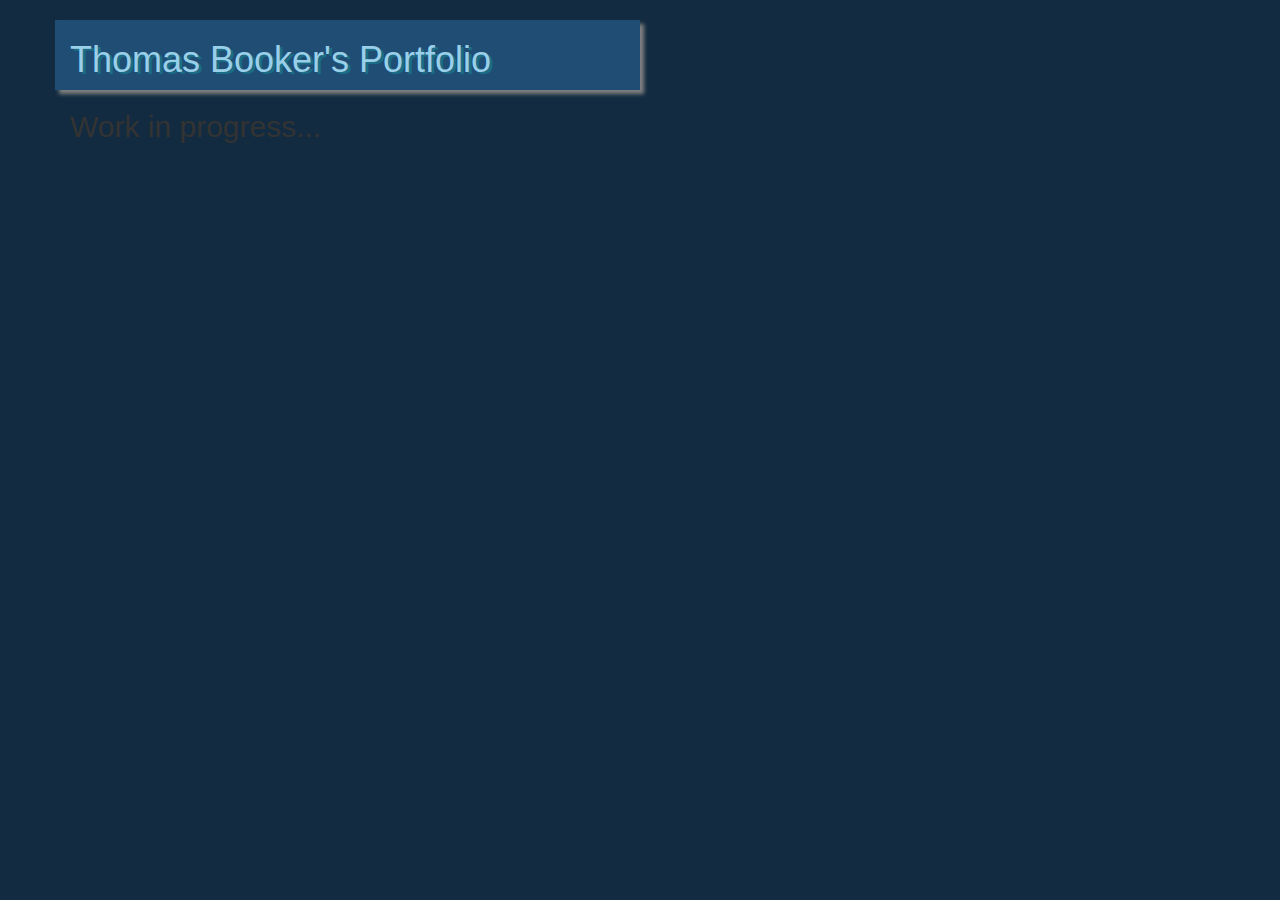
==== index.html @ 2ad28dff "First upload" ====
<!DOCTYPE html>
<html lang="en">
<head>
    <meta charset="utf-8">
    <meta http-equiv="X-UA-Compatible" content="IE=edge">
    <meta name="viewport" content="width=device-width, initial-scale=1">
    <!-- The above 3 meta tags *must* come first in the head; any other head content must come *after* these tags -->
    <title>Thomas Booker's Portfolio</title>
    <!-- Bootstrap -->
    <link href="css/bootstrap.min.css" rel="stylesheet">
    <link href="css/stylesheet.css" rel="stylesheet">
    <!-- HTML5 shim and Respond.js for IE8 support of HTML5 elements and media queries -->
    <!-- WARNING: Respond.js doesn't work if you view the page via file:// -->
    <!--[if lt IE 9]>
    <script src="https://oss.maxcdn.com/html5shiv/3.7.3/html5shiv.min.js"></script>
    <script src="https://oss.maxcdn.com/respond/1.4.2/respond.min.js"></script>
    <![endif]-->
</head>
<body>
<div class="container">
    <div class="row">
        <div class="col-md-6" id="h1Box">
            <h1>Thomas Booker's Portfolio</h1>
        </div>
    </div>
    <div class="row">
        <div class="col-md-6">
            <h2>Work in progress...</h2>
        </div>
    </div>
</div>

<!-- jQuery (necessary for Bootstrap's JavaScript plugins) -->
<script src="https://ajax.googleapis.com/ajax/libs/jquery/1.12.4/jquery.min.js"></script>
<!-- Include all compiled plugins (below), or include individual files as needed -->
<script src="js/bootstrap.min.js"></script>
</body>
</html>
---- css/stylesheet.css ----
/* Standard elements */

body {
    background-color: #122b40;
}
h1 {
    color: #9acfea;
    text-align: justify;
text-shadow: 3px 2px #1b6d85;
    animation-name: h1Ani;
    animation-duration: 4s;
}


/* Animations */

@keyframes h1Ani {
    from {
        color: #080808;
    }
    to {
        color: #122b40;
    }
}

/* Bootstrap grid styles */

#h1Box {
    margin: 20px 0px 0px 0px;
    box-shadow: 4px 4px 4px grey;
    background-color: #204d74;
    border-color: #9acfea;
    border-width: 5px medium;
}
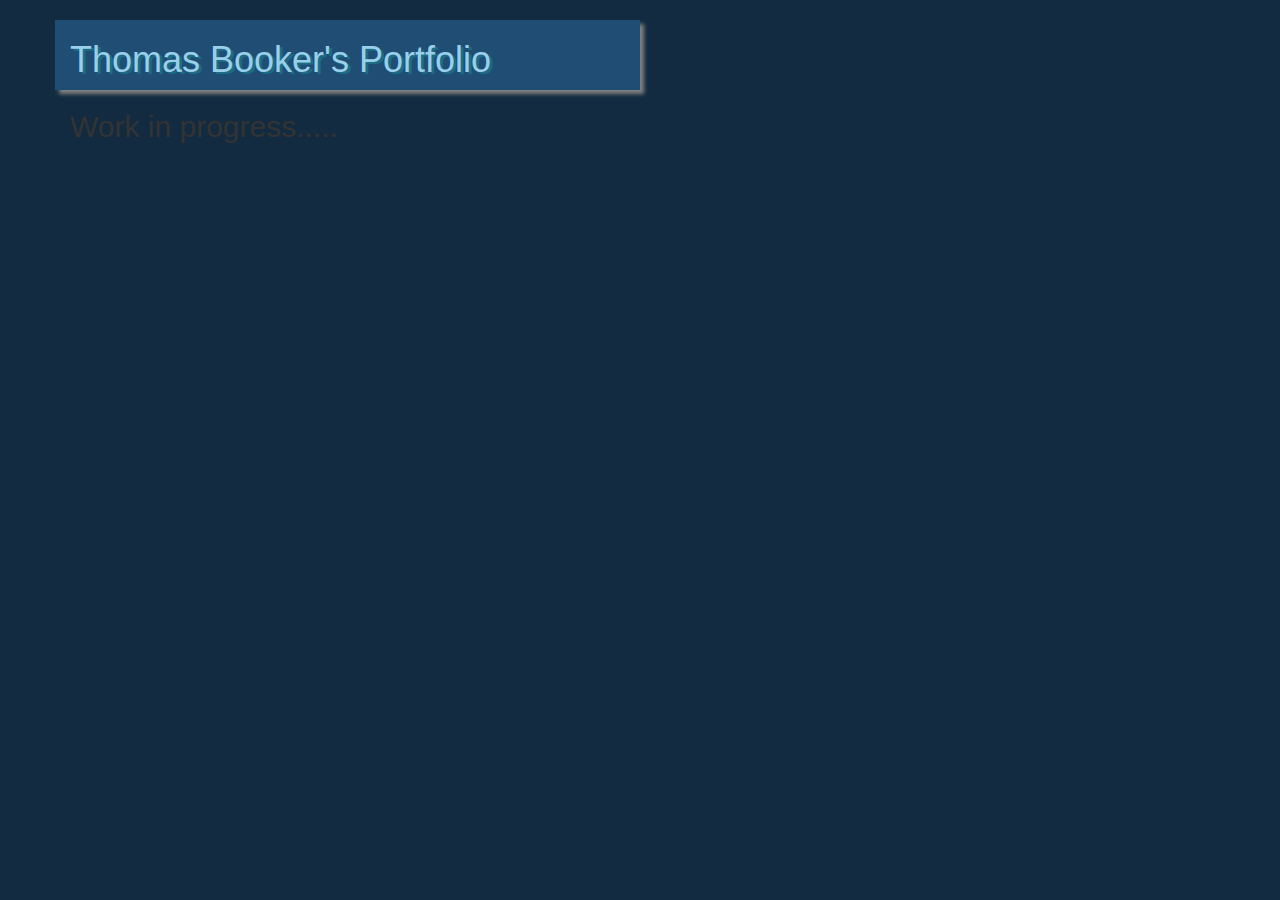
==== commit 5bede591: "....." ====
--- a/index.html
+++ b/index.html
@@ -25,7 +25,7 @@
     </div>
     <div class="row">
         <div class="col-md-6">
-            <h2>Work in progress...</h2>
+            <h2>Work in progress.....</h2>
         </div>
     </div>
 </div>
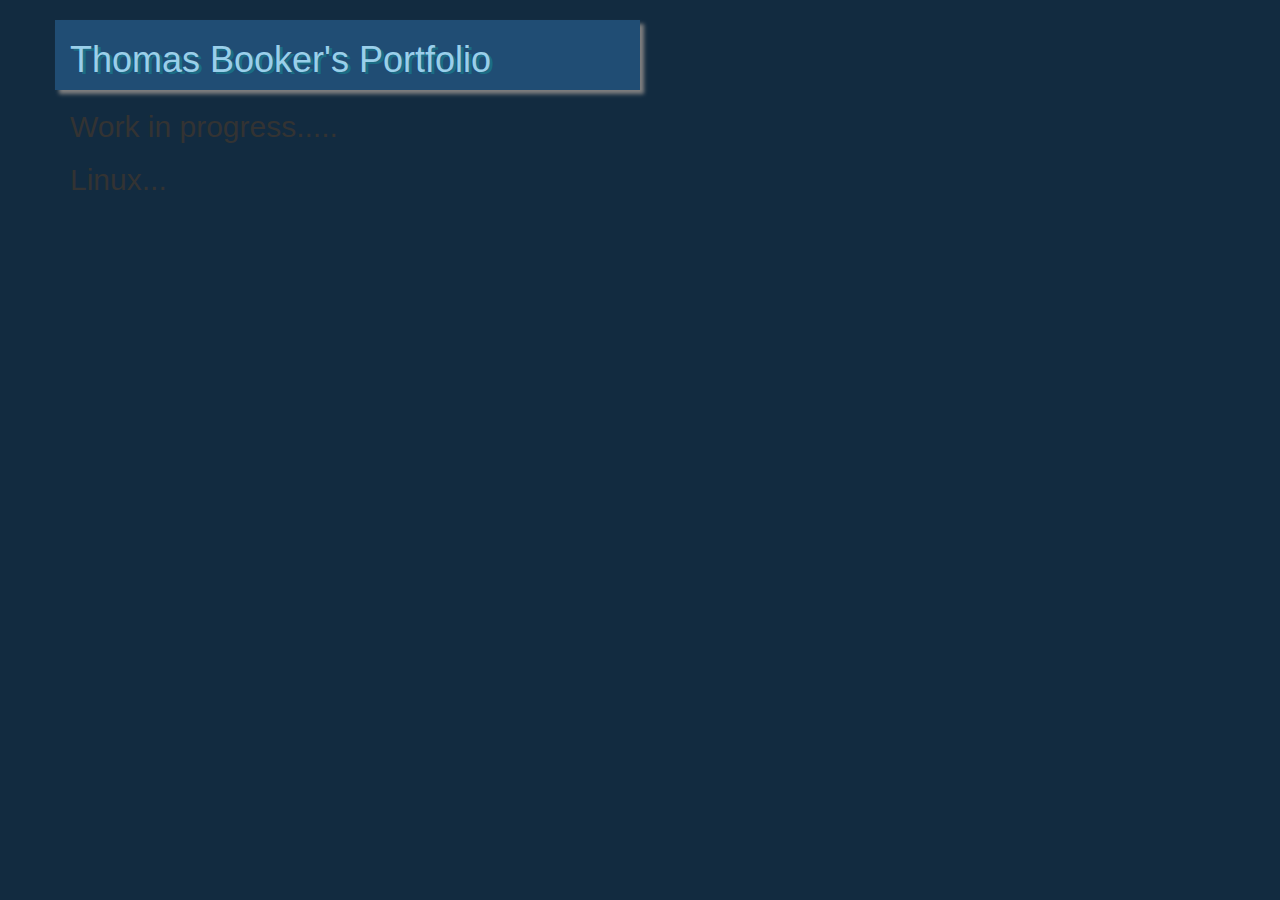
==== commit a4d11dad: "added text linux" ====
--- a/index.html
+++ b/index.html
@@ -26,6 +26,7 @@
     <div class="row">
         <div class="col-md-6">
             <h2>Work in progress.....</h2>
+            <h2>Linux...</h2>
         </div>
     </div>
 </div>
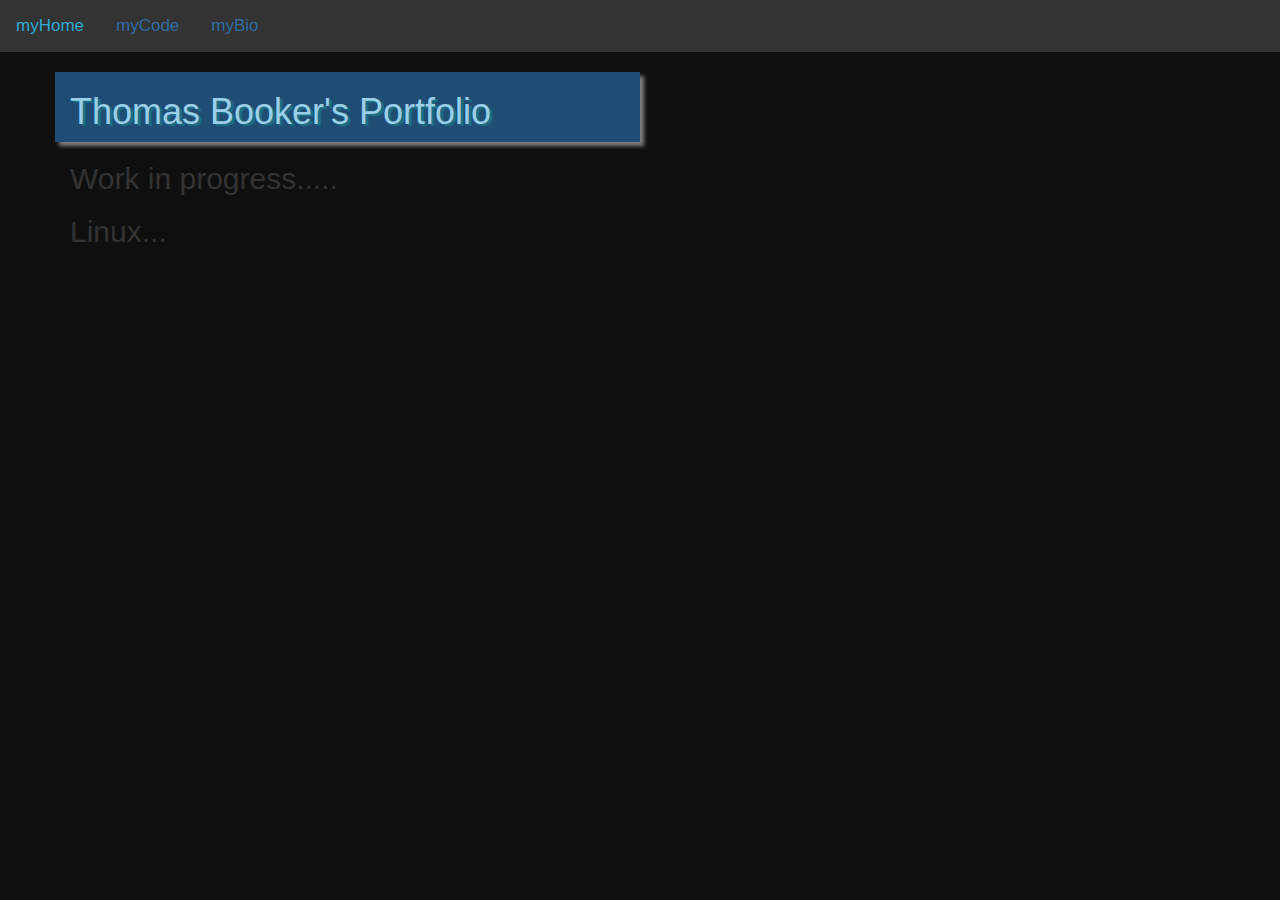
==== commit f2ea3f3c: "Added new pages and top navbar" ====
--- a/index.html
+++ b/index.html
@@ -17,6 +17,11 @@
     <![endif]-->
 </head>
 <body>
+<div class="topnav" id="tbNav">
+    <a href="/index.html">myHome</a>
+    <a href="/mycode.html">myCode</a>
+    <a href="/mybio.html">myBio</a>
+</div>
 <div class="container">
     <div class="row">
         <div class="col-md-6" id="h1Box">
--- a/css/stylesheet.css
+++ b/css/stylesheet.css
@@ -1,7 +1,7 @@
 /* Standard elements */
 
 body {
-    background-color: #122b40;
+    background-color: #0f0f0f;
 }
 h1 {
     color: #9acfea;
@@ -10,7 +10,23 @@
     animation-name: h1Ani;
     animation-duration: 4s;
 }
-
+/* Top navigation*/
+.topnav {
+    background-color:#333;
+    overflow: hidden;
+}
+.topnav a{
+    float: left;
+    display: block;
+    color: #2e6da4;
+    text-align:center;
+    padding: 14px 16px;
+    text-decoration: none;
+    font-size: 17px;
+}
+.topnav a:hover {
+    color: #2aabd2;
+}
 
 /* Animations */
 
@@ -26,7 +42,7 @@
 /* Bootstrap grid styles */
 
 #h1Box {
-    margin: 20px 0px 0px 0px;
+    margin: 20px 0 0 0;
     box-shadow: 4px 4px 4px grey;
     background-color: #204d74;
     border-color: #9acfea;
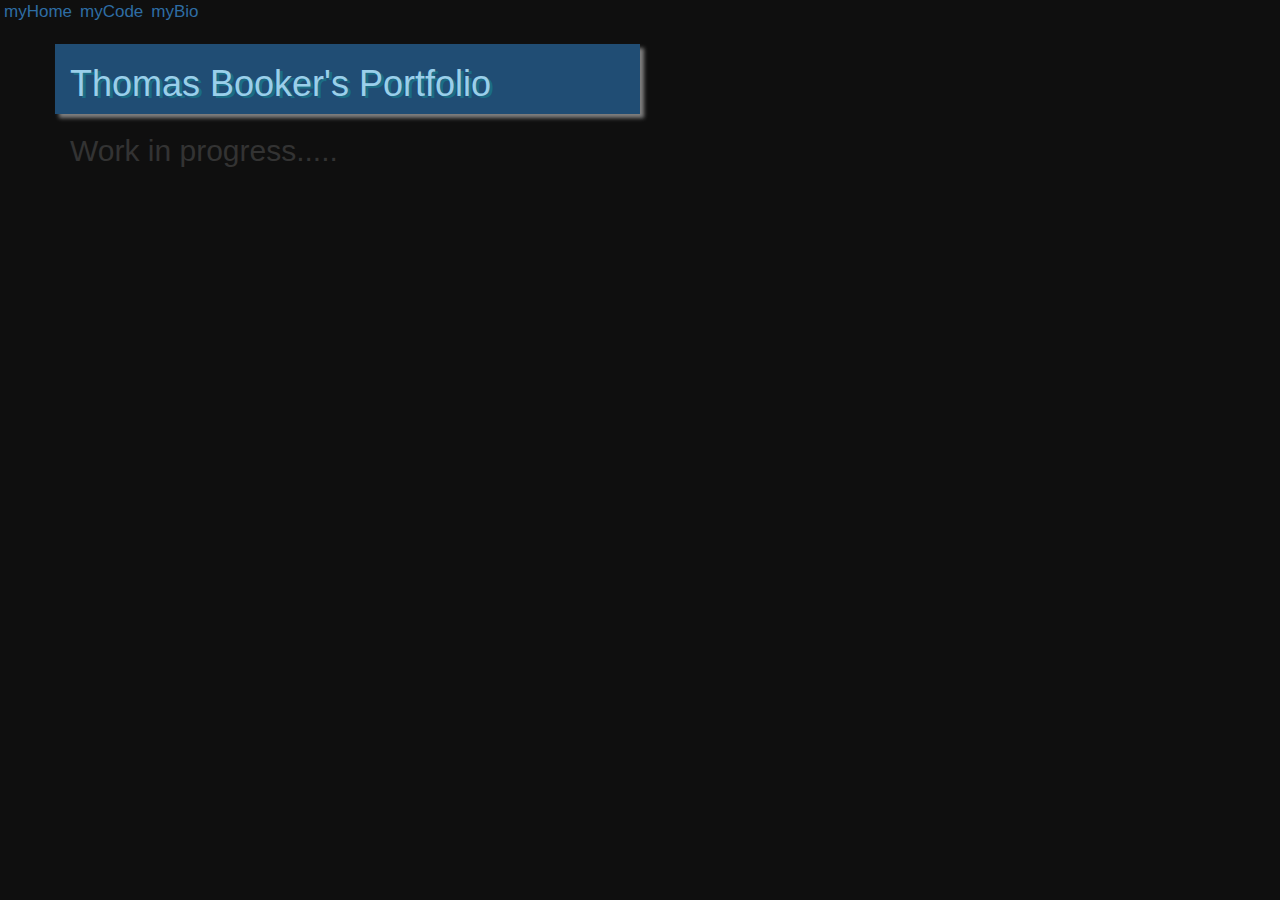
==== commit 984f942e: "Added new pages and top navbar" ====
--- a/index.html
+++ b/index.html
@@ -31,7 +31,7 @@
     <div class="row">
         <div class="col-md-6">
             <h2>Work in progress.....</h2>
-            <h2>Linux...</h2>
+
         </div>
     </div>
 </div>
--- a/css/stylesheet.css
+++ b/css/stylesheet.css
@@ -12,7 +12,7 @@
 }
 /* Top navigation*/
 .topnav {
-    background-color:#333;
+    background-color: #0f0f0f;
     overflow: hidden;
 }
 .topnav a{
@@ -23,9 +23,16 @@
     padding: 14px 16px;
     text-decoration: none;
     font-size: 17px;
+    padding: 0 2px 0 2px;
+    margin: 0 2px 0 2px;
 }
 .topnav a:hover {
     color: #2aabd2;
+
+}
+.topnav a:active {
+    background-color: #3c3c3c;
+    color: #5cb85c;
 }
 
 /* Animations */
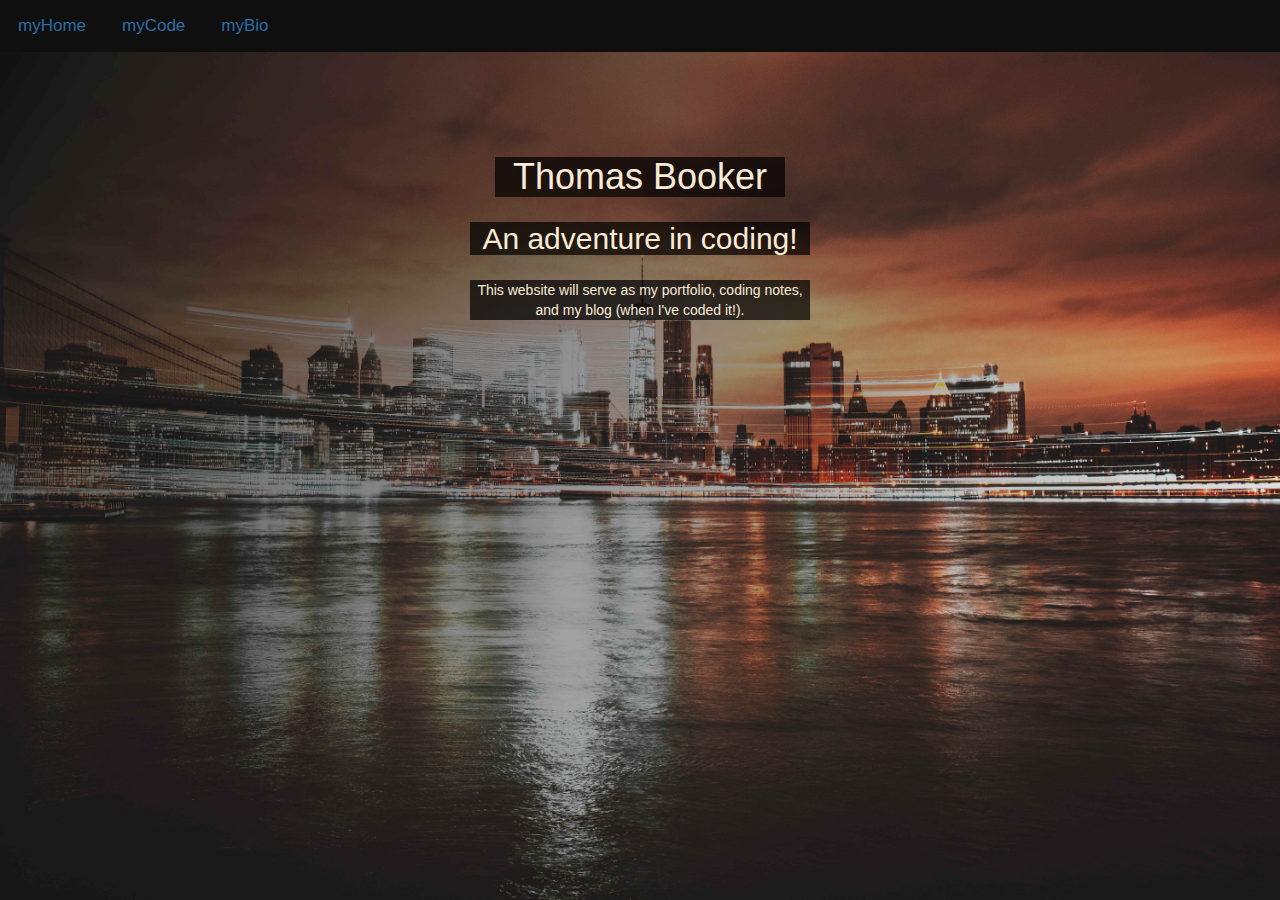
==== commit 5cccc5a7: "Added myCode page's sub-menu" ====
--- a/index.html
+++ b/index.html
@@ -22,18 +22,14 @@
     <a href="/mycode.html">myCode</a>
     <a href="/mybio.html">myBio</a>
 </div>
-<div class="container">
-    <div class="row">
-        <div class="col-md-6" id="h1Box">
-            <h1>Thomas Booker's Portfolio</h1>
-        </div>
-    </div>
-    <div class="row">
-        <div class="col-md-6">
-            <h2>Work in progress.....</h2>
-
-        </div>
-    </div>
+<div class="tbHomeDivH1">
+    <h1 class="tbHomeH1">Thomas Booker</h1>
+</div>
+<div class="tbHomeDivH2">
+    <h2 class="tbHomeH2">An adventure in coding!</h2>
+</div>
+<div class="tbHomeDivH3">
+    <p class="tbHomeH3">This website will serve as my portfolio, coding notes, and my blog (when I've coded it!).</p>
 </div>
 
 <!-- jQuery (necessary for Bootstrap's JavaScript plugins) -->
--- a/css/stylesheet.css
+++ b/css/stylesheet.css
@@ -2,14 +2,58 @@
 
 body {
     background-color: #0f0f0f;
+    background-image: url(/img/tbbg3a.jpg);
+    background-repeat: no-repeat;
+    background-position: right top;
+    background-attachment: fixed;
+    background-size: 100% 100%;
 }
 h1 {
     color: #9acfea;
     text-align: justify;
-text-shadow: 3px 2px #1b6d85;
-    animation-name: h1Ani;
-    animation-duration: 4s;
 }
+div {
+    text-align: justify;
+}
+
+/* Homepage styling */
+.tbHomeH1 {
+    color: antiquewhite;
+    text-align: center;
+    background: rgba(0, 0, 0, 0.7);
+}
+.tbHomeH2 {
+    color: antiquewhite;
+    text-align: center;
+    background: rgba(0, 0, 0, 0.7);
+}
+.tbHomeH3 {
+    color: antiquewhite;
+    text-align: center;
+    background: rgba(0, 0, 0, 0.7);
+}
+.tbHomeDivH1 {
+    width: 300px;
+    padding: 60px 5px 0 5px;
+    margin: 25px;
+    margin-left: auto;
+    margin-right: auto;
+}
+.tbHomeDivH2 {
+    width: 350px;
+    padding: 0 5px 0 5px;
+    margin: 25px;
+    margin-left: auto;
+    margin-right: auto;
+}
+.tbHomeDivH3 {
+    width: 350px;
+    padding: 0 5px 0 5px;
+    margin: 25px;
+    margin-left: auto;
+    margin-right: auto;
+}
+
 /* Top navigation*/
 .topnav {
     background-color: #0f0f0f;
@@ -23,7 +67,6 @@
     padding: 14px 16px;
     text-decoration: none;
     font-size: 17px;
-    padding: 0 2px 0 2px;
     margin: 0 2px 0 2px;
 }
 .topnav a:hover {
@@ -31,6 +74,29 @@
 
 }
 .topnav a:active {
+    background-color: #3c3c3c;
+    color: #5cb85c;
+}
+/* myCode Navigation*/
+.myCodeNav {
+    background-color: #0f0f0f;
+    overflow: hidden;
+}
+.myCodeNav a{
+    float: left;
+    display: block;
+    color: #2e6da4;
+    text-align:center;
+    padding: 14px 16px;
+    text-decoration: none;
+    font-size: 17px;
+    margin: 0 2px 0 2px;
+}
+.myCodeNav a:hover {
+    color: #2aabd2;
+
+}
+.myCodeNav a:active {
     background-color: #3c3c3c;
     color: #5cb85c;
 }
@@ -56,5 +122,14 @@
     border-width: 5px medium;
 }
 
+/* Profile picture */
+.tbProfileImg {
+    border: groove;
+    border-radius: 50%;
+    max-width: 80%;
+    height: auto;
+    margin: auto;
+
+}
 
 
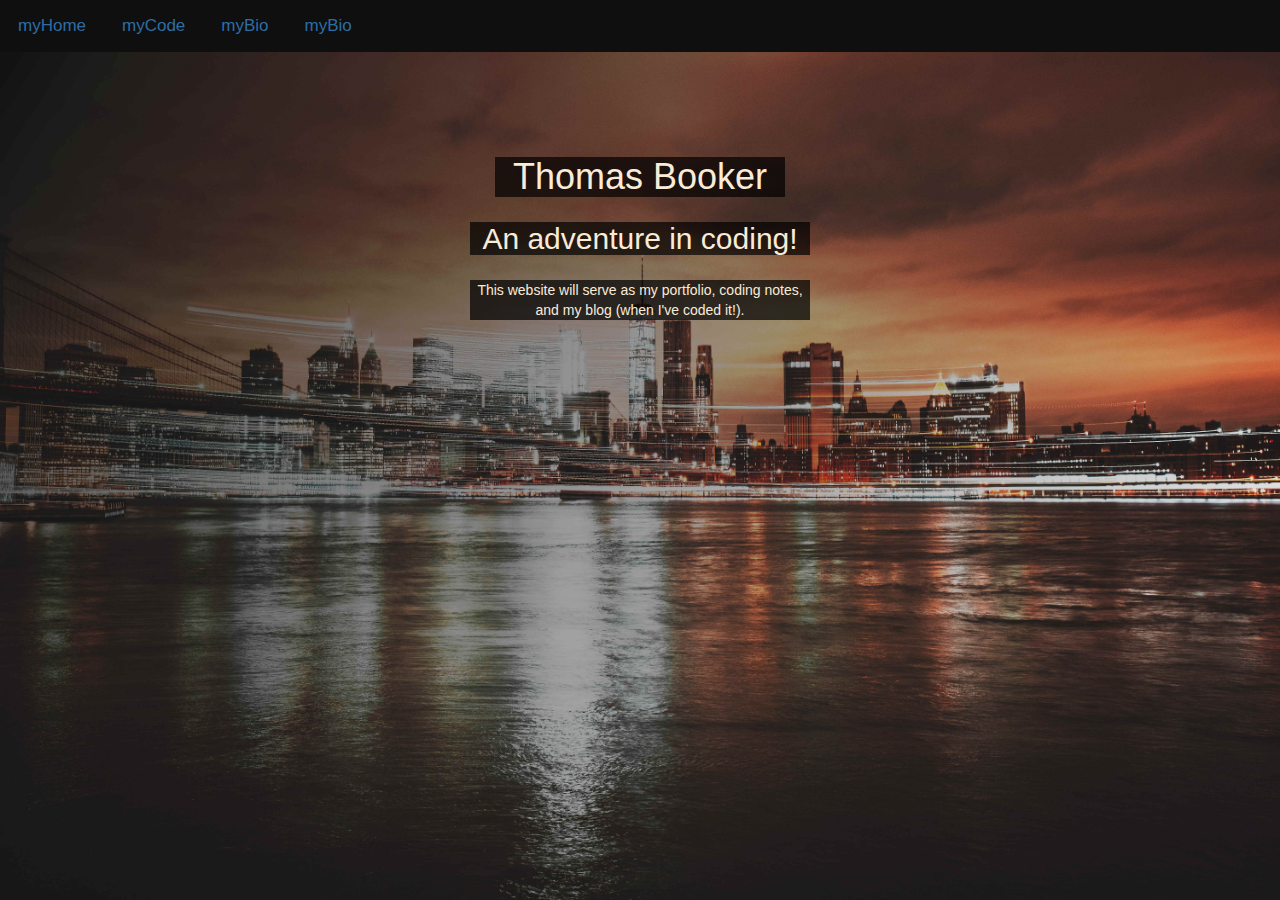
==== commit 44efe27a: "Created mycode pages" ====
--- a/index.html
+++ b/index.html
@@ -21,6 +21,7 @@
     <a href="/index.html">myHome</a>
     <a href="/mycode.html">myCode</a>
     <a href="/mybio.html">myBio</a>
+    <a href="/contact.html">myBio</a>
 </div>
 <div class="tbHomeDivH1">
     <h1 class="tbHomeH1">Thomas Booker</h1>
